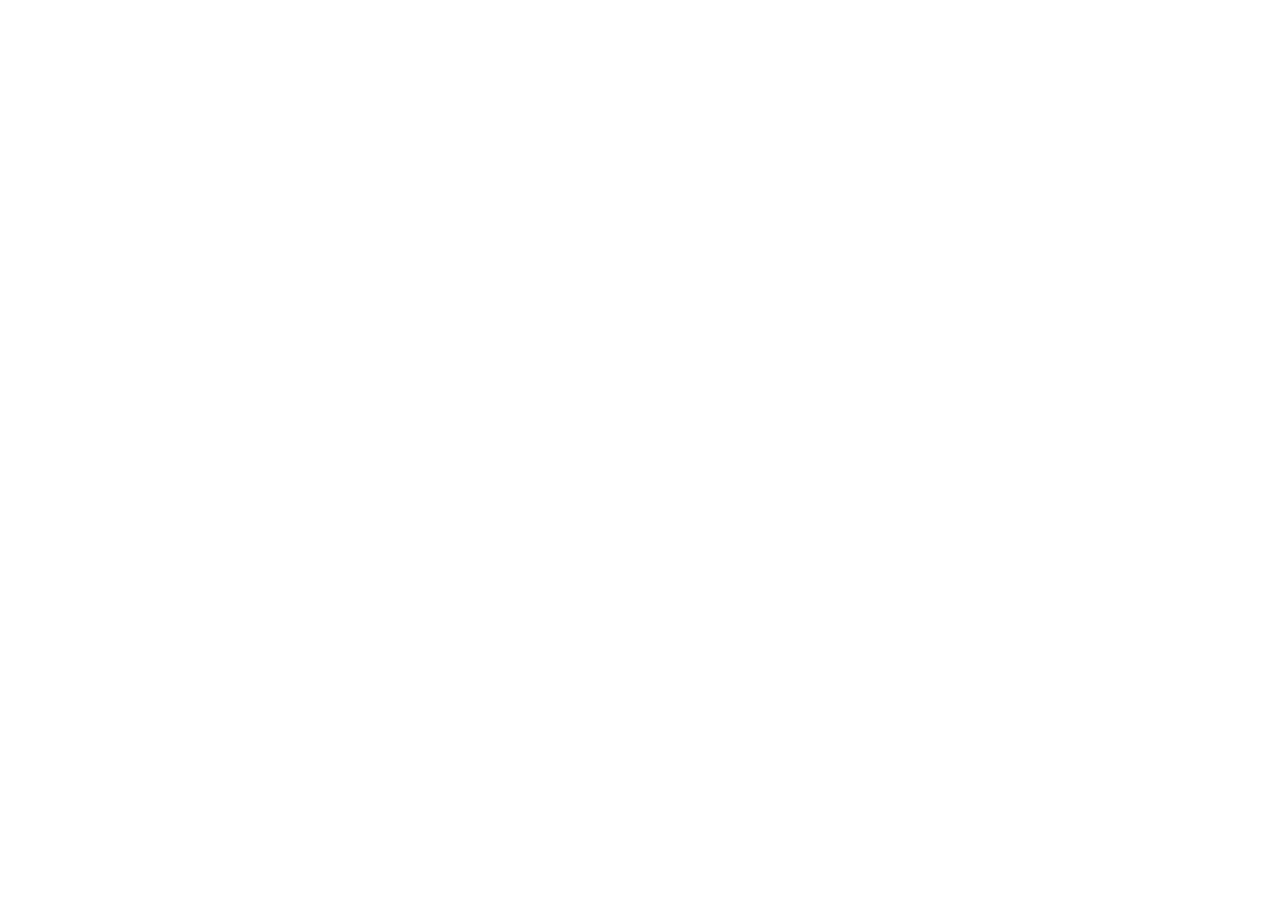
==== frontend/overlay.html @ bc4ea107 "Added OBS Integration" ====
<!DOCTYPE html>
<html lang="en">
<head>
    <meta charset="UTF-8">
    <meta name="viewport" content="width=device-width, initial-scale=1.0">
    <title>GhostFrame OBS Overlay</title>
    <style>
        body, html {
            margin: 0;
            padding: 0;
            width: 100vw;
            height: 100vh;
            overflow: hidden;
            background-color: transparent !important; /* CRITICAL for OBS */
        }

        /* Container for the active prop */
        #prop-container {
            position: absolute;
            top: 0;
            left: 0;
            width: 100vw;
            height: 100vh;
            pointer-events: none; /* Let clicks pass through */
            z-index: 10;
        }

        /* The actual image element */
        #prop-img {
            position: absolute;
            display: none;
            transform-origin: center center;
            will-change: transform; /* Hardware acceleration for smooth 30fps */
            /* Fast transition for smooth movement between frames */
            transition: transform 0.05s linear;
        }
        
        /* Full screen background mode */
        #bg-img {
            position: absolute;
            top: 0;
            left: 0;
            width: 100vw;
            height: 100vh;
            object-fit: cover;
            display: none;
            z-index: -1; /* Goes behind everything */
        }
    </style>
</head>
<body>

    <!-- Full screen background element -->
    <img id="bg-img" src="" alt="Background">

    <!-- Foreground prop container -->
    <div id="prop-container">
        <img id="prop-img" src="" alt="Prop">
    </div>

    <script src="overlay.js"></script>
</body>
</html>
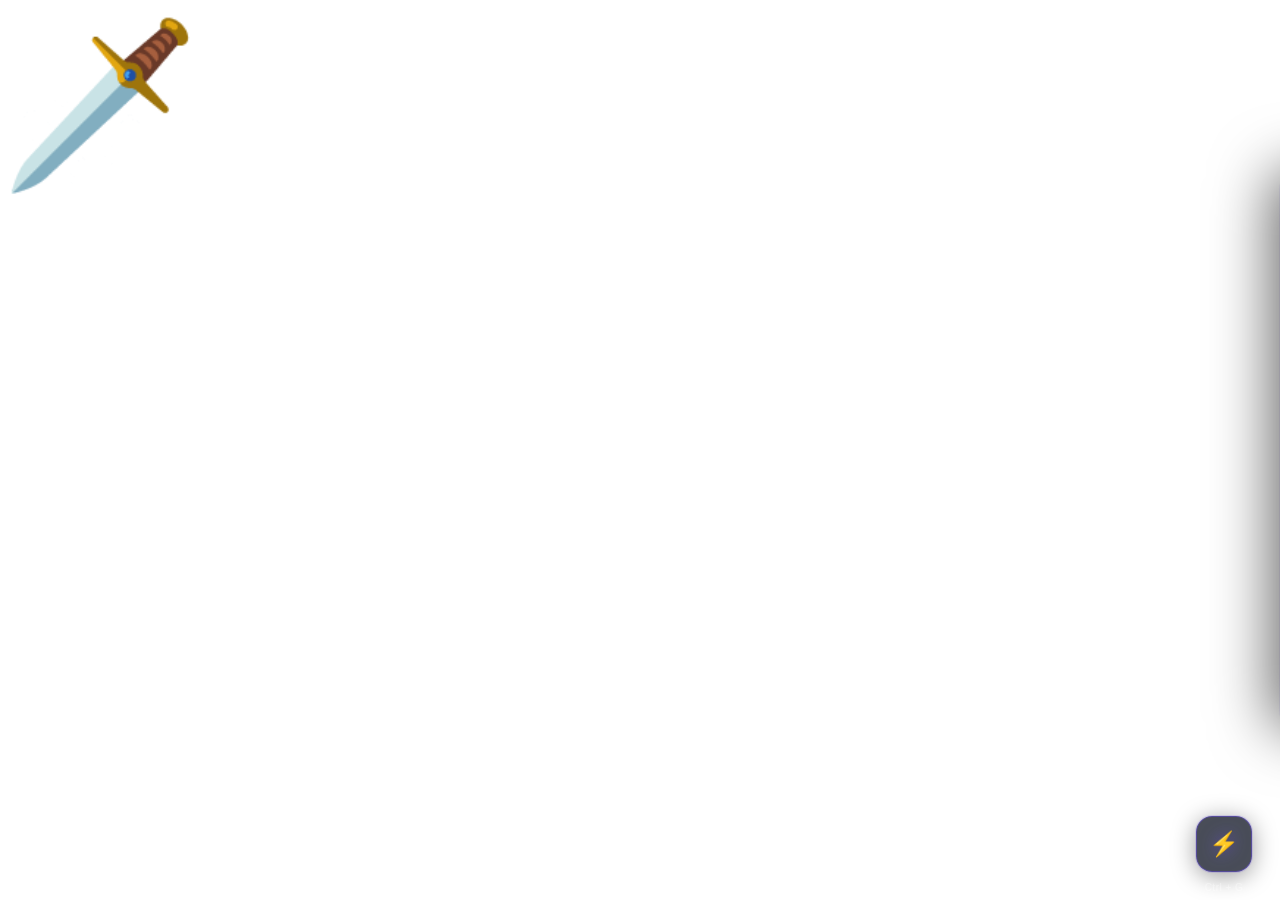
==== commit abc9fc25: "complete" ====
--- a/frontend/overlay.html
+++ b/frontend/overlay.html
@@ -4,38 +4,43 @@
     <meta charset="UTF-8">
     <meta name="viewport" content="width=device-width, initial-scale=1.0">
     <title>GhostFrame OBS Overlay</title>
+    <link href="https://fonts.googleapis.com/css2?family=Inter:wght@300;400;500;600;700&display=swap" rel="stylesheet">
     <style>
-        body, html {
+        /* ── Reset & OBS Transparency ─────────────────────────────────── */
+        *, *::before, *::after {
             margin: 0;
             padding: 0;
+            box-sizing: border-box;
+        }
+
+        body, html {
             width: 100vw;
             height: 100vh;
             overflow: hidden;
             background-color: transparent !important; /* CRITICAL for OBS */
-        }
-
-        /* Container for the active prop */
+            font-family: 'Inter', -apple-system, BlinkMacSystemFont, sans-serif;
+            color: #E2E8F0;
+        }
+
+        /* ── Prop Rendering Layer (unchanged from original) ───────────── */
         #prop-container {
             position: absolute;
             top: 0;
             left: 0;
             width: 100vw;
             height: 100vh;
-            pointer-events: none; /* Let clicks pass through */
+            pointer-events: none;
             z-index: 10;
         }
 
-        /* The actual image element */
         #prop-img {
             position: absolute;
             display: none;
             transform-origin: center center;
-            will-change: transform; /* Hardware acceleration for smooth 30fps */
-            /* Fast transition for smooth movement between frames */
+            will-change: transform;
             transition: transform 0.05s linear;
         }
-        
-        /* Full screen background mode */
+
         #bg-img {
             position: absolute;
             top: 0;
@@ -44,20 +49,793 @@
             height: 100vh;
             object-fit: cover;
             display: none;
-            z-index: -1; /* Goes behind everything */
-        }
+            z-index: -1;
+        }
+
+        /* ── Game Bar Trigger Button ──────────────────────────────────── */
+        #gamebar-trigger {
+            position: fixed;
+            bottom: 28px;
+            right: 28px;
+            width: 56px;
+            height: 56px;
+            border-radius: 16px;
+            border: 1px solid rgba(108, 75, 255, 0.4);
+            background: rgba(12, 18, 32, 0.75);
+            backdrop-filter: blur(12px);
+            -webkit-backdrop-filter: blur(12px);
+            cursor: pointer;
+            z-index: 1000;
+            display: flex;
+            align-items: center;
+            justify-content: center;
+            transition: all 0.3s cubic-bezier(0.4, 0, 0.2, 1);
+            box-shadow: 0 4px 24px rgba(0, 0, 0, 0.4),
+                        0 0 0 1px rgba(108, 75, 255, 0.15);
+            pointer-events: auto;
+        }
+
+        #gamebar-trigger:hover {
+            transform: scale(1.08);
+            border-color: rgba(108, 75, 255, 0.7);
+            box-shadow: 0 4px 32px rgba(108, 75, 255, 0.3),
+                        0 0 0 1px rgba(108, 75, 255, 0.3);
+        }
+
+        #gamebar-trigger:active {
+            transform: scale(0.95);
+        }
+
+        #gamebar-trigger .trigger-icon {
+            font-size: 24px;
+            line-height: 1;
+            filter: drop-shadow(0 0 8px rgba(108, 75, 255, 0.5));
+        }
+
+        #gamebar-trigger .shortcut-hint {
+            position: absolute;
+            bottom: -22px;
+            left: 50%;
+            transform: translateX(-50%);
+            font-size: 10px;
+            color: rgba(255, 255, 255, 0.35);
+            white-space: nowrap;
+            letter-spacing: 0.5px;
+            pointer-events: none;
+        }
+
+        #gamebar-trigger.hidden {
+            opacity: 0;
+            pointer-events: none;
+        }
+
+        /* ── Panel Backdrop (darkens background when open) ────────────── */
+        #panel-backdrop {
+            position: fixed;
+            top: 0;
+            left: 0;
+            width: 100vw;
+            height: 100vh;
+            background: rgba(0, 0, 0, 0.15);
+            z-index: 1001;
+            opacity: 0;
+            pointer-events: none;
+            transition: opacity 0.35s ease;
+        }
+
+        #panel-backdrop.visible {
+            opacity: 1;
+            pointer-events: auto;
+        }
+
+        /* ── Game Bar Panel ───────────────────────────────────────────── */
+        #gamebar-panel {
+            position: fixed;
+            top: 50%;
+            right: 0;
+            transform: translateY(-50%) translateX(100%);
+            width: 280px;
+            max-height: 92vh;
+            z-index: 1002;
+            border-radius: 20px 0 0 20px;
+            border: 1px solid rgba(108, 75, 255, 0.2);
+            border-right: none;
+            background: rgba(10, 14, 26, 0.92);
+            backdrop-filter: blur(40px) saturate(1.5);
+            -webkit-backdrop-filter: blur(40px) saturate(1.5);
+            box-shadow: -8px 0 60px rgba(0, 0, 0, 0.6),
+                        0 0 0 1px rgba(108, 75, 255, 0.08),
+                        inset 0 1px 0 rgba(255, 255, 255, 0.04);
+            transition: transform 0.4s cubic-bezier(0.16, 1, 0.3, 1);
+            display: flex;
+            flex-direction: column;
+            overflow: hidden;
+            pointer-events: auto;
+        }
+
+        #gamebar-panel.open {
+            transform: translateY(-50%) translateX(0);
+        }
+
+        /* ── Panel Header ─────────────────────────────────────────────── */
+        .panel-header {
+            display: flex;
+            align-items: center;
+            justify-content: space-between;
+            padding: 14px 16px 12px;
+            border-bottom: 1px solid rgba(255, 255, 255, 0.06);
+            flex-shrink: 0;
+        }
+
+        .panel-brand {
+            display: flex;
+            align-items: center;
+            gap: 12px;
+        }
+
+        .panel-logo {
+            width: 36px;
+            height: 36px;
+            border-radius: 10px;
+            background: linear-gradient(135deg, #6C4BFF, #4A86FF);
+            display: flex;
+            align-items: center;
+            justify-content: center;
+            font-weight: 700;
+            font-size: 13px;
+            color: white;
+            box-shadow: 0 0 20px rgba(108, 75, 255, 0.3);
+        }
+
+        .panel-title {
+            font-size: 15px;
+            font-weight: 600;
+            letter-spacing: 1.5px;
+            color: #F1F5F9;
+        }
+
+        .panel-close {
+            width: 32px;
+            height: 32px;
+            border-radius: 8px;
+            border: 1px solid rgba(255, 255, 255, 0.08);
+            background: rgba(255, 255, 255, 0.04);
+            color: #94A3B8;
+            cursor: pointer;
+            display: flex;
+            align-items: center;
+            justify-content: center;
+            font-size: 18px;
+            transition: all 0.2s;
+        }
+
+        .panel-close:hover {
+            background: rgba(239, 68, 68, 0.15);
+            border-color: rgba(239, 68, 68, 0.3);
+            color: #FCA5A5;
+        }
+
+        /* ── Status Bar ───────────────────────────────────────────────── */
+        .status-bar {
+            display: flex;
+            align-items: center;
+            gap: 12px;
+            padding: 8px 16px;
+            background: rgba(255, 255, 255, 0.02);
+            border-bottom: 1px solid rgba(255, 255, 255, 0.04);
+            flex-shrink: 0;
+        }
+
+        .status-item {
+            display: flex;
+            align-items: center;
+            gap: 6px;
+            font-size: 11px;
+            color: #64748B;
+        }
+
+        .status-dot {
+            width: 7px;
+            height: 7px;
+            border-radius: 50%;
+            background: #475569;
+            transition: all 0.3s;
+        }
+
+        .status-dot.online {
+            background: #4ADE80;
+            box-shadow: 0 0 8px rgba(74, 222, 128, 0.5);
+        }
+
+        .status-dot.offline {
+            background: #EF4444;
+            box-shadow: 0 0 8px rgba(239, 68, 68, 0.4);
+        }
+
+        .status-dot.connecting {
+            background: #FBBF24;
+            box-shadow: 0 0 8px rgba(251, 191, 36, 0.4);
+            animation: pulse-dot 1.5s ease-in-out infinite;
+        }
+
+        @keyframes pulse-dot {
+            0%, 100% { opacity: 1; }
+            50% { opacity: 0.4; }
+        }
+
+        /* ── Tab Switcher ─────────────────────────────────────────────── */
+        .tab-bar {
+            display: flex;
+            padding: 10px 16px 0;
+            gap: 4px;
+            flex-shrink: 0;
+        }
+
+        .tab-btn {
+            flex: 1;
+            padding: 10px 0;
+            border: none;
+            border-radius: 10px 10px 0 0;
+            background: transparent;
+            color: #64748B;
+            font-family: 'Inter', sans-serif;
+            font-size: 13px;
+            font-weight: 500;
+            cursor: pointer;
+            transition: all 0.25s;
+            position: relative;
+        }
+
+        .tab-btn:hover {
+            color: #94A3B8;
+            background: rgba(255, 255, 255, 0.03);
+        }
+
+        .tab-btn.active {
+            color: #E2E8F0;
+            background: rgba(108, 75, 255, 0.1);
+        }
+
+        .tab-btn.active::after {
+            content: '';
+            position: absolute;
+            bottom: 0;
+            left: 20%;
+            right: 20%;
+            height: 2px;
+            background: linear-gradient(90deg, #6C4BFF, #4A86FF);
+            border-radius: 2px;
+        }
+
+        .tab-emoji {
+            margin-right: 6px;
+            font-size: 15px;
+        }
+
+        /* ── Tab Content ──────────────────────────────────────────────── */
+        .tab-content {
+            flex: 1;
+            overflow-y: auto;
+            padding: 14px 16px;
+        }
+
+        .tab-content::-webkit-scrollbar {
+            width: 4px;
+        }
+
+        .tab-content::-webkit-scrollbar-thumb {
+            background: rgba(108, 75, 255, 0.3);
+            border-radius: 4px;
+        }
+
+        .tab-pane {
+            display: none;
+        }
+
+        .tab-pane.active {
+            display: block;
+        }
+
+        /* ── Voice Input ──────────────────────────────────────────────── */
+        .voice-section {
+            display: flex;
+            flex-direction: column;
+            align-items: center;
+            gap: 16px;
+            padding: 10px 0;
+        }
+
+        .mic-button {
+            width: 90px;
+            height: 90px;
+            border-radius: 50%;
+            border: 2px solid rgba(108, 75, 255, 0.3);
+            background: rgba(108, 75, 255, 0.08);
+            color: white;
+            font-size: 36px;
+            cursor: pointer;
+            display: flex;
+            align-items: center;
+            justify-content: center;
+            transition: all 0.3s cubic-bezier(0.4, 0, 0.2, 1);
+            position: relative;
+            overflow: hidden;
+        }
+
+        .mic-button::before {
+            content: '';
+            position: absolute;
+            inset: -4px;
+            border-radius: 50%;
+            border: 2px solid transparent;
+            transition: all 0.3s;
+        }
+
+        .mic-button:hover {
+            border-color: rgba(108, 75, 255, 0.6);
+            background: rgba(108, 75, 255, 0.15);
+            transform: scale(1.05);
+        }
+
+        .mic-button.recording {
+            border-color: #EF4444;
+            background: rgba(239, 68, 68, 0.15);
+            animation: mic-pulse 1.2s ease-in-out infinite;
+        }
+
+        .mic-button.recording::before {
+            border-color: rgba(239, 68, 68, 0.3);
+            animation: mic-ring 1.2s ease-in-out infinite;
+        }
+
+        @keyframes mic-pulse {
+            0%, 100% { box-shadow: 0 0 0 0 rgba(239, 68, 68, 0.3); }
+            50% { box-shadow: 0 0 0 16px rgba(239, 68, 68, 0); }
+        }
+
+        @keyframes mic-ring {
+            0%, 100% { transform: scale(1); opacity: 1; }
+            50% { transform: scale(1.15); opacity: 0.4; }
+        }
+
+        .mic-label {
+            font-size: 12px;
+            color: #94A3B8;
+            text-align: center;
+            line-height: 1.5;
+        }
+
+        .mic-label kbd {
+            display: inline-block;
+            padding: 2px 7px;
+            border-radius: 4px;
+            border: 1px solid rgba(255, 255, 255, 0.1);
+            background: rgba(255, 255, 255, 0.05);
+            font-family: 'Inter', sans-serif;
+            font-size: 10px;
+            color: #CBD5E1;
+        }
+
+        /* Waveform Visualizer */
+        .waveform {
+            width: 100%;
+            height: 40px;
+            display: flex;
+            align-items: center;
+            justify-content: center;
+            gap: 3px;
+            opacity: 0;
+            transition: opacity 0.3s;
+        }
+
+        .waveform.active {
+            opacity: 1;
+        }
+
+        .waveform-bar {
+            width: 3px;
+            height: 8px;
+            border-radius: 2px;
+            background: linear-gradient(180deg, #6C4BFF, #4A86FF);
+            transition: height 0.1s ease;
+        }
+
+        /* ── Text Input ───────────────────────────────────────────────── */
+        .text-section {
+            display: flex;
+            flex-direction: column;
+            gap: 14px;
+        }
+
+        .input-group {
+            display: flex;
+            flex-direction: column;
+            gap: 6px;
+        }
+
+        .input-label {
+            font-size: 11px;
+            font-weight: 500;
+            color: #94A3B8;
+            text-transform: uppercase;
+            letter-spacing: 0.8px;
+        }
+
+        .text-input {
+            width: 100%;
+            min-height: 80px;
+            max-height: 140px;
+            resize: vertical;
+            padding: 12px 14px;
+            border-radius: 12px;
+            border: 1px solid rgba(255, 255, 255, 0.08);
+            background: rgba(255, 255, 255, 0.04);
+            color: #E2E8F0;
+            font-family: 'Inter', sans-serif;
+            font-size: 13px;
+            line-height: 1.5;
+            outline: none;
+            transition: all 0.25s;
+        }
+
+        .text-input::placeholder {
+            color: #475569;
+        }
+
+        .text-input:focus {
+            border-color: rgba(108, 75, 255, 0.5);
+            background: rgba(108, 75, 255, 0.04);
+            box-shadow: 0 0 0 3px rgba(108, 75, 255, 0.08);
+        }
+
+        .style-select {
+            width: 100%;
+            padding: 10px 14px;
+            border-radius: 10px;
+            border: 1px solid rgba(255, 255, 255, 0.08);
+            background: rgba(255, 255, 255, 0.04);
+            color: #E2E8F0;
+            font-family: 'Inter', sans-serif;
+            font-size: 13px;
+            outline: none;
+            cursor: pointer;
+            appearance: none;
+            -webkit-appearance: none;
+            background-image: url("data:image/svg+xml,%3Csvg xmlns='http://www.w3.org/2000/svg' width='12' height='12' viewBox='0 0 24 24' fill='none' stroke='%2394A3B8' stroke-width='2' stroke-linecap='round' stroke-linejoin='round'%3E%3Cpolyline points='6 9 12 15 18 9'%3E%3C/polyline%3E%3C/svg%3E");
+            background-repeat: no-repeat;
+            background-position: right 14px center;
+            transition: all 0.25s;
+        }
+
+        .style-select:focus {
+            border-color: rgba(108, 75, 255, 0.5);
+        }
+
+        .style-select option {
+            background: #0A0E1A;
+            color: #E2E8F0;
+        }
+
+        /* ── Generate Button ──────────────────────────────────────────── */
+        .generate-btn {
+            width: 100%;
+            padding: 13px 0;
+            border: none;
+            border-radius: 12px;
+            background: linear-gradient(135deg, #6C4BFF, #4A86FF);
+            color: white;
+            font-family: 'Inter', sans-serif;
+            font-size: 14px;
+            font-weight: 600;
+            cursor: pointer;
+            transition: all 0.3s cubic-bezier(0.4, 0, 0.2, 1);
+            position: relative;
+            overflow: hidden;
+        }
+
+        .generate-btn::before {
+            content: '';
+            position: absolute;
+            top: 0;
+            left: -100%;
+            width: 100%;
+            height: 100%;
+            background: linear-gradient(90deg, transparent, rgba(255,255,255,0.15), transparent);
+            transition: left 0.5s;
+        }
+
+        .generate-btn:hover:not(:disabled) {
+            transform: translateY(-1px);
+            box-shadow: 0 6px 24px rgba(108, 75, 255, 0.35);
+        }
+
+        .generate-btn:hover:not(:disabled)::before {
+            left: 100%;
+        }
+
+        .generate-btn:active:not(:disabled) {
+            transform: translateY(0);
+        }
+
+        .generate-btn:disabled {
+            opacity: 0.5;
+            cursor: not-allowed;
+        }
+
+        .generate-btn.loading {
+            pointer-events: none;
+        }
+
+        /* ── Clear Props Button ───────────────────────────────────────── */
+        .clear-btn {
+            width: 100%;
+            padding: 10px 0;
+            border: 1px solid rgba(239, 68, 68, 0.2);
+            border-radius: 10px;
+            background: rgba(239, 68, 68, 0.06);
+            color: #FCA5A5;
+            font-family: 'Inter', sans-serif;
+            font-size: 12px;
+            font-weight: 500;
+            cursor: pointer;
+            transition: all 0.25s;
+        }
+
+        .clear-btn:hover {
+            background: rgba(239, 68, 68, 0.12);
+            border-color: rgba(239, 68, 68, 0.35);
+        }
+
+        /* ── Toast Notification ───────────────────────────────────────── */
+        #toast {
+            position: fixed;
+            bottom: 100px;
+            right: 28px;
+            padding: 12px 22px;
+            border-radius: 12px;
+            border: 1px solid rgba(74, 222, 128, 0.2);
+            background: rgba(10, 14, 26, 0.92);
+            backdrop-filter: blur(20px);
+            -webkit-backdrop-filter: blur(20px);
+            color: #4ADE80;
+            font-family: 'Inter', sans-serif;
+            font-size: 13px;
+            font-weight: 500;
+            z-index: 1003;
+            opacity: 0;
+            transform: translateY(12px);
+            pointer-events: none;
+            transition: all 0.35s cubic-bezier(0.16, 1, 0.3, 1);
+            box-shadow: 0 4px 24px rgba(0, 0, 0, 0.4);
+        }
+
+        #toast.visible {
+            opacity: 1;
+            transform: translateY(0);
+        }
+
+        #toast.error {
+            color: #FCA5A5;
+            border-color: rgba(239, 68, 68, 0.2);
+        }
+
+        /* ── Panel Footer ─────────────────────────────────────────────── */
+        .panel-footer {
+            padding: 10px 16px 14px;
+            border-top: 1px solid rgba(255, 255, 255, 0.04);
+            flex-shrink: 0;
+        }
+
+        .footer-hint {
+            text-align: center;
+            font-size: 10px;
+            color: #475569;
+            letter-spacing: 0.3px;
+        }
+
+        .footer-hint kbd {
+            padding: 1px 6px;
+            border-radius: 3px;
+            border: 1px solid rgba(255, 255, 255, 0.08);
+            background: rgba(255, 255, 255, 0.04);
+            font-family: 'Inter', sans-serif;
+            font-size: 10px;
+        }
+
+        /* ── Divider ──────────────────────────────────────────────────── */
+        .divider {
+            height: 1px;
+            background: rgba(255, 255, 255, 0.05);
+            margin: 6px 0;
+        }
+
+        /* ── Last Generated Preview ───────────────────────────────────── */
+        .last-gen {
+            display: flex;
+            align-items: center;
+            gap: 12px;
+            padding: 10px 12px;
+            border-radius: 10px;
+            background: rgba(255, 255, 255, 0.03);
+            border: 1px solid rgba(255, 255, 255, 0.05);
+        }
+
+        .last-gen-img {
+            width: 48px;
+            height: 48px;
+            border-radius: 8px;
+            object-fit: cover;
+            border: 1px solid rgba(255, 255, 255, 0.08);
+        }
+
+        .last-gen-info {
+            flex: 1;
+            min-width: 0;
+        }
+
+        .last-gen-label {
+            font-size: 10px;
+            color: #64748B;
+            text-transform: uppercase;
+            letter-spacing: 0.5px;
+        }
+
+        .last-gen-prompt {
+            font-size: 12px;
+            color: #CBD5E1;
+            white-space: nowrap;
+            overflow: hidden;
+            text-overflow: ellipsis;
+            margin-top: 2px;
+        }
+
+        .hidden { display: none !important; }
     </style>
 </head>
 <body>
 
-    <!-- Full screen background element -->
+    <!-- ═══ LAYER 1: Background Image (z-index: -1) ═══ -->
     <img id="bg-img" src="" alt="Background">
 
-    <!-- Foreground prop container -->
+    <!-- ═══ LAYER 2: Foreground Prop Container (z-index: 10) ═══ -->
     <div id="prop-container">
         <img id="prop-img" src="" alt="Prop">
     </div>
 
+    <!-- ═══ LAYER 3: Game Bar Trigger Button ═══ -->
+    <button id="gamebar-trigger" title="Open GhostFrame Panel (Ctrl+G)">
+        <span class="trigger-icon">⚡</span>
+        <span class="shortcut-hint">Ctrl + G</span>
+    </button>
+
+    <!-- ═══ LAYER 4: Panel Backdrop ═══ -->
+    <div id="panel-backdrop"></div>
+
+    <!-- ═══ LAYER 5: Game Bar Sliding Panel ═══ -->
+    <div id="gamebar-panel">
+        <!-- Header -->
+        <div class="panel-header">
+            <div class="panel-brand">
+                <div class="panel-logo">GF</div>
+                <span class="panel-title">GHOSTFRAME</span>
+            </div>
+            <button class="panel-close" id="panel-close-btn" title="Close (Esc)">✕</button>
+        </div>
+
+        <!-- Status Bar -->
+        <div class="status-bar">
+            <div class="status-item">
+                <div class="status-dot connecting" id="cloud-status-dot"></div>
+                <span id="cloud-status-text">Cloud</span>
+            </div>
+            <div class="status-item">
+                <div class="status-dot connecting" id="engine-status-dot"></div>
+                <span id="engine-status-text">Engine</span>
+            </div>
+        </div>
+
+        <!-- Tab Switcher -->
+        <div class="tab-bar">
+            <button class="tab-btn active" data-tab="voice" id="tab-voice-btn">
+                <span class="tab-emoji">🎤</span>Voice
+            </button>
+            <button class="tab-btn" data-tab="text" id="tab-text-btn">
+                <span class="tab-emoji">⌨️</span>Text
+            </button>
+        </div>
+
+        <!-- Tab Content -->
+        <div class="tab-content">
+            <!-- Voice Tab -->
+            <div class="tab-pane active" id="tab-voice">
+                <div class="voice-section">
+                    <button class="mic-button" id="mic-btn" title="Hold to record">
+                        🎤
+                    </button>
+                    <div class="waveform" id="waveform">
+                        <!-- Bars generated by JS -->
+                    </div>
+                    <p class="mic-label" id="mic-label">
+                        Hold to speak or press <kbd>Space</kbd>
+                    </p>
+
+                    <div class="input-group" style="width: 100%;">
+                        <span class="input-label">Visual Style</span>
+                        <select class="style-select" id="voice-style">
+                            <option>Cinematic</option>
+                            <option>Photorealistic</option>
+                            <option>Digital Art</option>
+                            <option>Concept Art</option>
+                            <option>Fantasy</option>
+                            <option>Sci-Fi</option>
+                            <option>Anime / Manga</option>
+                            <option>Game Art</option>
+                            <option>3D Render</option>
+                            <option>Cyberpunk</option>
+                        </select>
+                    </div>
+                </div>
+            </div>
+
+            <!-- Text Tab -->
+            <div class="tab-pane" id="tab-text">
+                <div class="text-section">
+                    <div class="input-group">
+                        <span class="input-label">Prompt</span>
+                        <textarea class="text-input" id="text-prompt"
+                            placeholder="Describe the prop you want...&#10;e.g. A glowing blue lightsaber"></textarea>
+                    </div>
+
+                    <div class="input-group">
+                        <span class="input-label">Visual Style</span>
+                        <select class="style-select" id="text-style">
+                            <option>Cinematic</option>
+                            <option>Photorealistic</option>
+                            <option>Digital Art</option>
+                            <option>Concept Art</option>
+                            <option>Fantasy</option>
+                            <option>Sci-Fi</option>
+                            <option>Anime / Manga</option>
+                            <option>Game Art</option>
+                            <option>3D Render</option>
+                            <option>Cyberpunk</option>
+                        </select>
+                    </div>
+
+                    <button class="generate-btn" id="text-generate-btn">
+                        ⚡ Generate Prop
+                    </button>
+                </div>
+            </div>
+
+            <!-- Divider + Last Generated -->
+            <div class="divider" style="margin-top: 14px;"></div>
+
+            <div class="last-gen hidden" id="last-gen">
+                <img class="last-gen-img" id="last-gen-img" src="" alt="Last generated">
+                <div class="last-gen-info">
+                    <div class="last-gen-label">Last Generated</div>
+                    <div class="last-gen-prompt" id="last-gen-prompt"></div>
+                </div>
+            </div>
+
+            <div style="margin-top: 10px;">
+                <button class="clear-btn" id="clear-props-btn">🗑️ Clear All Props</button>
+            </div>
+        </div>
+
+        <!-- Footer -->
+        <div class="panel-footer">
+            <div class="footer-hint">
+                <kbd>Ctrl+G</kbd> toggle · <kbd>Esc</kbd> close · <kbd>Space</kbd> push-to-talk
+            </div>
+        </div>
+    </div>
+
+    <!-- ═══ Toast Notification ═══ -->
+    <div id="toast"></div>
+
+    <!-- ═══ Script ═══ -->
     <script src="overlay.js"></script>
 </body>
 </html>
